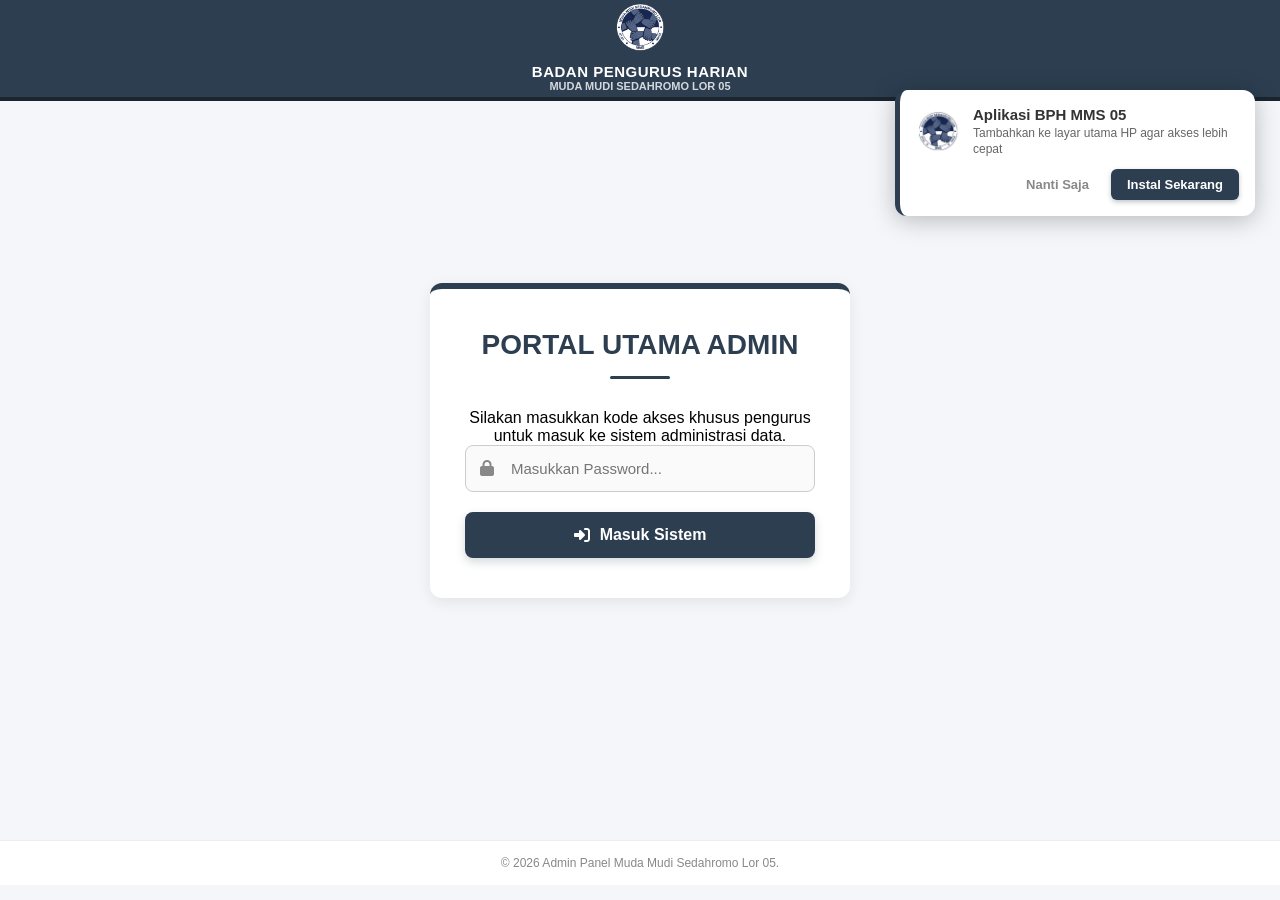
==== admin-lomba.html @ 6d81e098 "Update admin-lomba.html" ====
<!DOCTYPE html>
<html lang="id">
<head>
    <meta charset="UTF-8">
    <meta name="viewport" content="width=device-width, initial-scale=1.0">
    
    <script src="auth-guard.js"></script>
    
    <title>Input Kas Muda Mudi Sedahromo Lor 05</title>
    
    <link rel="icon" href="images/logo.png" type="image/png">
    <link rel="icon" type="image/png" sizes="192x192" href="images/mms.png">
    <link rel="apple-touch-icon" sizes="192x192" href="images/mms.png">
    <link rel="apple-touch-icon" sizes="512x512" href="images/mms.png">
    
    <link rel="stylesheet" href="style.css">
    <link rel="stylesheet" href="https://cdnjs.cloudflare.com/ajax/libs/font-awesome/6.4.2/css/all.min.css">
    <link rel="manifest" href="manifest.json">
</head>
<body> 
    
    <header class="site-header">
        <div class="top-header">
            <div class="header-logo-area">
                <a href="admin.html" class="logo-wrapper">
                    <img src="images/mms.png" alt="Logo MMS" class="mini-logo">
                    <div class="header-text">
                        <span class="brand-title">BPH MMS 05</span>
                        <span class="brand-subtitle">Sedahromo Lor 05</span>
                    </div>
                </a>
            </div>
            <div class="header-right-stuff">
                <div class="header-socials">
                    <a href="#" title="Instagram"><i class="fa-brands fa-instagram"></i></a>
                    <a href="#" title="YouTube"><i class="fa-brands fa-youtube"></i></a>
                    <a href="#" title="Facebook"><i class="fa-brands fa-facebook"></i></a>
                    <a href="https://www.tiktok.com/@mudamudisedahromolor05?is_from_webapp=1&sender_device=pc" title="TikTok"><i class="fa-brands fa-tiktok"></i></a>
                </div>
            </div>
            <button class="menu-toggle" id="mobile-menu-btn">
                <i class="fa-solid fa-bars"></i>
            </button>
        </div> 

        <nav class="main-navbar">
            <ul class="nav-list">
                <li class="nav-item"><a href="admin.html">BERANDA</a></li>
                <li class="nav-item">
                    <a href="#">BENDAHARA</a>
                    <ul class="submenu">
                        <li class="submenu-item"><a href="catat-cashflow.html">  - INPUT CASHFLOW</a></li>
                        <li class="submenu-item"><a href="input-kas.html">  - INPUT KAS BULANAN</a></li>
                    </ul>
                </li>
                <li class="nav-item">
                    <a href="#">SEKRETARIS</a>
                    <ul class="submenu">
                        <li class="submenu-item"><a href="form-hasilrapat">  - INPUT NOTULEN</a></li>
                        <li class="submenu-item"><a href="form-anggota.html">  - INPUT BIODATA</a></li>
                    </ul>
                </li>
                <li class="nav-item">
                    <a href="#">MEDIA & HUMAS</a>
                    <ul class="submenu">
                        <li class="submenu-item"><a href="upload-dokumentasi.html">  - INPUT DOKUMENTASI</a></li>
                        <li class="submenu-item"><a href="https://script.google.com/macros/library/d/1I6LEQGlm_weJMhjY4bj_5wdnMQQy_fYCsPOryUzADr4XWc8N5YxzVrtQ/2">  - INPUT UNDANGAN</a></li>
                    </ul>
                </li>
                
               <li class="nav-item">
                    <a href="#">TOOLS</a>
                    <ul class="submenu">
                        <li class="submenu-item"><a href="admin-lomba.html"> - Generator Bracket Lomba</a></li>
                         
                
            </ul>
        </nav>
    </header>


    
<main class="admin-page-wrapper" style="min-height: 100vh; background-color: #f4f7f6; box-sizing: border-box;">

  <div class="engine-container" style="padding-top: 0px; padding-bottom: 0px; padding-left: 20px; padding-right: 20px; max-width: 1400px; margin: 0 auto;">
        <h3 style="margin-top: -100; margin-bottom: -40px; color: #333; font-family: sans-serif;">
      🛠️ Panel Kendali Lomba (MMS 05)
    </h3>
  
    

      <div style="padding-top: 90px; padding-bottom: 0px; padding-left: 10px; padding-right: 10px; max-width: 1400px; margin: 0 auto;">
    <iframe 
      src="https://script.google.com/macros/s/AKfycbzYRCtXMeG-VatE6xwfWUCL_IjFFdDJdKx-7CdURxaq4pteUHtU4odC7Nfd1l_oipFF/exec" 
      style="width: 100%; height: calc(100vh - 120px); min-height: 650px; border: none; border-radius: 8px; box-shadow: 0 4px 20px rgba(0,0,0,0.08); background: white;"
    allow="clipboard-write"
    loading="lazy">
  </iframe>
</div>
  </div>    
</main>



    
    <footer class="site-footer">
        <div class="footer-container">
            <div class="footer-column info-col">
                <div class="footer-brand">
                    <img src="images/mms.png" alt="Logo MMS" class="footer-logo">
                    <h4>Muda Mudi Sedahromo Lor</h4>
                </div>
                <p class="footer-text">
                    <i class="fa-solid fa-location-dot"></i> Jl. Sedahromo Lor, RT.05 / RW.06, Kel. Kartasura, Kec. Kartasura, Sukoharjo, Jawa Tengah 57167
                </p>
                <p class="footer-text">
                    <i class="fa-solid fa-envelope"></i> <a href="mailto:mudamudisedahromolor@gmail.com">mudamudisedahromolor05@gmail.com</a>
                </p>
            </div>

            <div class="footer-column links-col">
                <h5>Sitemap</h5>
                <ul class="footer-links">
                    <li><a href="index.html"><i class="fa-solid fa-chevron-right"></i> Beranda</a></li>
                    <li><a href="struktur.html"><i class="fa-solid fa-chevron-right"></i> Struktur Organisasi</a></li>
                    <li><a href="daftar-anggota.html"><i class="fa-solid fa-chevron-right"></i> Daftar Anggota</a></li>
                    <li><a href="laporan-keuangan.html"><i class="fa-solid fa-chevron-right"></i> Transparansi Kas</a></li>
                    <li><a href="dokumentasi-kegiatan.html"><i class="fa-solid fa-chevron-right"></i> Dokumentasi</a></li>
                </ul>
            </div>

            <div class="footer-column social-col">
                <h5>Media Sosial</h5>
                <p class="footer-text">Ikuti linimasa kegiatan dan perkembangan pemuda kami melalui kanal resmi berikut:</p>
                <div class="footer-social-icons">
                    <a href="#" title="Instagram" target="_blank"><i class="fa-brands fa-instagram"></i></a>
                    <a href="#" title="YouTube" target="_blank"><i class="fa-brands fa-youtube"></i></a>
                    <a href="#" title="Facebook" target="_blank"><i class="fa-brands fa-facebook"></i></a>
                    <a href="https://www.tiktok.com/@mudamudisedahromolor05" title="TikTok" target="_blank"><i class="fa-brands fa-tiktok"></i></a>
                </div>
            </div>
        </div>

        <div class="footer-bottom">
            <p>Copyright &copy; 2026 Organisasi Muda Mudi Sedahromo Lor 05. All Rights Reserved.</p>
        </div>
    </footer>


    <script src="script.js?v=2"></script>
 
</body>
</html>
---- style.css ----
/* ==========================================================================
   0. RESET DASAR & TYPOGRAPHY
   ========================================================================== */
* { 
    margin: 0; 
    padding: 0; 
    box-sizing: border-box; 
}

body { 
    font-family: 'Poppins', sans-serif; 
    background-color: #f4f6f9; /* Dipertahankan: Abu-abu bawaan konten admin */
    overflow-x: hidden; 
    width: 100%;
}

/* ==========================================================================
   1. GLOBAL HEADER & NAVBAR (DESKTOP DEFAULT)
   ========================================================================== */
.site-header { 
    position: fixed; 
    top: 0; 
    left: 0; 
    width: 100%; 
    z-index: 1000; 
    box-shadow: 0 2px 5px rgba(0,0,0,0.15); 
}

.top-header { 
    background-color: #fff; /* Dipertahankan: Putih */
    display: flex; 
    justify-content: space-between; 
    align-items: center; 
    padding: 10px 40px; 
}

.header-logo-area { 
    display: flex; 
    align-items: center; 
    gap: 12px; 
}

.logo-wrapper {
    text-decoration: none; 
    color: inherit; 
    display: flex; 
    align-items: center; 
    gap: 12px; 
}

.mini-logo { 
    width: 45px; 
    height: auto; 
}

.header-text { 
    display: flex; 
    flex-direction: column; 
}

.brand-title { 
    color: #2c3e50; /* DIUBAH: Biru Tua */
    font-weight: bold; 
    font-size: 18px; 
    letter-spacing: 0.5px; 
}

.brand-subtitle { 
    color: #1a252f; /* DIUBAH: Hitam Charcoal */
    font-size: 13px; 
    font-weight: bold;
}

.header-right-stuff { 
    display: flex; 
    align-items: center; 
    gap: 25px; 
}

.header-socials { 
    display: flex; 
    gap: 15px; 
}

.header-socials a { 
    color: #555; 
    font-size: 18px; 
    text-decoration: none; 
    transition: 0.2s; 
}

.header-socials a:hover { 
    transform: scale(1.15); 
    color: #2c3e50; /* DIUBAH: Hover medsos jadi Biru Tua */
}

.menu-toggle { 
    display: none; 
    background: none; 
    border: none; 
    font-size: 26px; 
    cursor: pointer;
    color: #333;
}

/* Baris Navbar Layer 1 */
.main-navbar { 
    background-color: #2c3e50; /* DIUBAH: Biru Tua */
    padding: 0 40px; 
}

.nav-list { 
    display: flex; 
    list-style: none; 
}

.nav-item { 
    position: relative; 
}

.nav-item a { 
    display: block; 
    padding: 14px 20px; 
    color: #fff; 
    text-decoration: none; 
    font-weight: bold; 
    font-size: 14px; 
}

.nav-item a:hover { 
    background-color: #1a252f; /* DIUBAH: Hover menu jadi Hitam Charcoal */
}

.navbar-mobile-only {
    display: none;
}

/* Layer 2: Dropdown Menu */
.submenu { 
    display: none; 
    position: absolute; 
    top: 100%; 
    left: 0; 
    background-color: #1a252f; /* DIUBAH: Hitam Charcoal */
    list-style: none; 
    padding: 0;
    margin: 0;
    min-width: 200px; 
    box-shadow: 0 4px 6px rgba(0,0,0,0.15); 
}

.submenu-item {
    position: relative;
}

.submenu-item a { 
    font-size: 13px; 
    font-weight: normal; 
}

.submenu-item > a:hover { 
    color: #00ffff !important; /* Cyan kontras tinggi di latar gelap */
    background-color: #2c3e50; /* DIUBAH: Hover dropdown jadi Biru Tua */
}

.nav-item:hover > .submenu { 
    display: block; 
}

.sub-submenu-dalam {
    display: none; 
    list-style: none; 
    padding: 0;
    margin: 0;
    background-color: #11181f; /* DIUBAH: Hitam Pekat */
}

/* ==========================================================================
   2. HERO SECTION & CONTENT MAIN DESIGN
   ========================================================================== */
.hero-container {
    position: relative; 
    width: 100%; 
    min-height: 100vh;
    background-image: url('images/mms-foto-bersama2025.jpg'); 
    background-size: cover; 
    background-position: center; 
    display: flex; 
    align-items: center; 
    justify-content: center; 
    padding-top: 170px;
}

.hero-overlay { 
    position: absolute; 
    top: 0; 
    left: 0; 
    width: 100%; 
    height: 100%; 
    background-color: rgba(26, 37, 47, 0.75); /* DIUBAH: Overlay ke Hitam Charcoal Tint */
    z-index: 1; 
}

.hero-content { 
    position: relative; 
    z-index: 2; 
    text-align: center; 
    color: #fff; 
    padding: 20px; 
    max-width: 800px; 
}

.hero-title-box { 
    display: flex; 
    align-items: center; 
    justify-content: center; 
    gap: 15px; 
    margin-bottom: 5px; 
}

.hero-title-box h1 { 
    font-size: 38px; 
    font-weight: 800; 
    text-shadow: 2px 2px 5px rgba(0,0,0,0.7); 
}

.hero-content h2 { 
    font-size: 26px; 
    font-weight: 600; 
    color: #FFD700; 
    margin-bottom: 20px; 
    text-shadow: 2px 2px 5px rgba(0,0,0,0.7); 
}

.hero-description { 
    font-size: 16px; 
    line-height: 1.8; 
    text-shadow: 1px 1px 3px rgba(0,0,0,0.8); 
}

.content-box {
    position: relative; 
    z-index: 2; 
    background-color: #ffffff; /* Dipertahankan: Putih */
    width: 90%; 
    max-width: 800px; 
    padding: 40px 50px; 
    border-radius: 12px;
    box-shadow: 0 10px 30px rgba(0,0,0,0.2); 
    text-align: left;
    color: #333333; 
    margin: 0 auto;
    border-top: 4px solid #2c3e50; /* DIUBAH: Garis pembatas atas jadi Biru Tua */
}

.box-title {
    color: #2c3e50 !important; /* DIUBAH: Judul box teks jadi Biru Tua */
    font-size: 28px !important; 
    margin-bottom: 15px !important;
    text-align: center; 
    text-shadow: none !important;
}

.box-divider {
    border: 0; 
    height: 3px; 
    background-color: #2c3e50; /* DIUBAH: Garis dekorasi kecil jadi Biru Tua */
    width: 60px;
    margin: 0 auto 30px auto; 
    border-radius: 2px;
}

.content-box h3 { color: #333; font-size: 20px; margin-top: 25px; margin-bottom: 10px; font-weight: 700; }
.content-box p, .content-box ul { font-size: 15px; line-height: 1.8; color: #555; margin-bottom: 15px; }
.content-box ul { padding-left: 20px; }
.content-box li { margin-bottom: 8px; }

/* ==========================================================================
   3. INDEX AUTOMATIC CAROUSEL SLIDER
   ========================================================================== */
.slider-wrapper {
    position: relative; 
    max-width: 900px; 
    margin: -80px auto 50px; 
    background-color: #fff; /* Dipertahankan */
    border-radius: 12px; 
    box-shadow: 0 10px 30px rgba(0,0,0,0.15); 
    z-index: 10; 
    overflow: hidden;
}

.slide { 
    display: none; 
    animation: fadeEffect 1s; 
}

.slide.aktif { 
    display: flex; 
}

@keyframes fadeEffect { 
    from { opacity: 0.4; } 
    to { opacity: 1; } 
}

.slide-img { 
    width: 50%; 
    min-height: 300px; 
    object-fit: cover; 
}

.slide-content { 
    width: 50%; 
    padding: 40px; 
    display: flex; 
    flex-direction: column; 
    justify-content: center; 
}

.slide-content h3 { font-size: 24px; color: #333; margin-bottom: 15px; }
.slide-content p { font-size: 15px; color: #666; line-height: 1.6; }
.slider-dots { text-align: center; padding: 20px 0; background-color: #fff; }

.dot { 
    cursor: pointer; 
    height: 12px; 
    width: 12px; 
    margin: 0 5px; 
    background-color: #ccc; 
    border-radius: 50%; 
    display: inline-block; 
    transition: 0.3s; 
}
.dot.aktif, .dot:hover { background-color: #2c3e50; } /* DIUBAH: Indikator slider aktif jadi Biru Tua */

/* ==========================================================================
   4. HALAMAN TRANSPARANSI KAS KEUANGAN & TRANSAKSI
   ========================================================================== */
.finance-page-wrapper { padding-top: 170px; padding-bottom: 60px; display: flex; justify-content: center; }
.summary-cards { display: flex; justify-content: space-between; gap: 20px; margin-bottom: 30px; flex-wrap: wrap; }
.card-box { flex: 1; min-width: 200px; background: #fff; padding: 20px; border-radius: 8px; border: 1px solid #eee; text-align: center; box-shadow: 0 4px 10px rgba(0,0,0,0.05); }
.card-box h4 { font-size: 14px; color: #666; margin-bottom: 10px; font-weight: normal; }
.card-box .amount { font-size: 22px; font-weight: 800; }
.card-box.masuk .amount { color: #2e7d32; }
.card-box.keluar .amount { color: #1a252f; } /* DIUBAH: Angka pengeluaran kas keuangan jadi Hitam Charcoal */
.card-box.saldo .amount { color: #1565c0; }

.filter-container { display: flex; gap: 15px; justify-content: flex-end; flex-wrap: wrap; margin-bottom: 20px; align-items: center; }
.filter-box { padding: 10px 15px; border: 1px solid #ccc; border-radius: 8px; font-family: 'Poppins', sans-serif; font-size: 13px; outline: none; height: 40px; }
.filter-box:focus { border-color: #2c3e50; } /* DIUBAH: Garis luar input saat diklik */

.btn-cetak-mutasi {
    display: inline-flex;
    align-items: center;
    justify-content: center;
    background-color: #2c3e50; /* Dipertahankan: Biru Tua */
    color: #ffffff !important;
    padding: 0 16px;
    font-size: 13px;
    font-weight: bold;
    text-decoration: none !important;
    border-radius: 8px;
    border: none;
    cursor: pointer;
    box-shadow: 0 2px 4px rgba(0,0,0,0.1);
    transition: all 0.2s ease-in-out;
    height: 40px;
    box-sizing: border-box;
}

.btn-cetak-mutasi:hover {
    background-color: #1a252f; /* Dipertahankan: Hitam Charcoal */
    box-shadow: 0 4px 8px rgba(0,0,0,0.2);
    transform: translateY(-1px);
}

.btn-cetak-mutasi i {
    margin-right: 8px;
    font-size: 14px;
}

.table-responsive { width: 100%; overflow-x: auto; }
.finance-table { width: 100%; border-collapse: collapse; text-align: left; font-size: 14px; }
.finance-table th { background-color: #2c3e50; color: white; padding: 12px 15px; white-space: nowrap; } /* Dipertahankan: Biru Tua */
.finance-table td { padding: 12px 15px; border-bottom: 1px solid #eee; }
.finance-table tr:nth-child(even) { background-color: #fafafa; }
.finance-table tr:hover { background-color: #f1f1f1; }

/* ==========================================================================
   5. HALAMAN STRUKTUR PENGURUS INTI & SWIPER CAROUSEL
   ========================================================================== */
.structure-page-wrapper { padding-top: 170px; padding-bottom: 60px; display: flex; justify-content: center; }
.content-box-structure { position: relative; z-index: 2; background-color: #ffffff; width: 95%; max-width: 1000px; padding: 40px; border-radius: 12px; box-shadow: 0 10px 30px rgba(0,0,0,0.05); margin: 0 auto; }
.swipe-instruction { text-align: center; color: #666; margin-bottom: 20px; font-size: 14px; }
.swiper { width: 100%; padding: 20px 0 50px 0; }
.swiper-slide { transition: transform 0.3s ease, opacity 0.3s ease; opacity: 0.5; transform: scale(0.85); }
.swiper-slide-active { opacity: 1; transform: scale(1.05); z-index: 10; }
.team-card { background: #fff; padding: 30px 20px; border-radius: 15px; box-shadow: 0 4px 15px rgba(0,0,0,0.1); text-align: center; display: flex; flex-direction: column; align-items: center; border: 1px solid #eee; min-height: 280px; }
.team-card img { width: 110px; height: 110px; border-radius: 50%; object-fit: cover; margin-bottom: 15px; border: 3px solid #ddd; }
.team-card.ketua-card img { border-color: #2c3e50; width: 130px; height: 130px; } /* DIUBAH: Border foto ketua jadi Biru Tua */
.team-card h4 { color: #333; font-size: 16px; margin-bottom: 5px; font-weight: bold; }
.team-card p { color: #2c3e50; font-weight: 600; font-size: 13px; text-transform: uppercase; margin-bottom: 5px; } /* DIUBAH: Nama jabatan */
.nim-text { font-size: 11px !important; color: #888 !important; text-transform: none !important; font-weight: normal !important; margin-bottom: 15px !important; }
.team-socials { display: flex; justify-content: center; gap: 15px; margin-top: auto; }
.team-socials a { color: #555; font-size: 18px; transition: 0.3s; }
.team-socials a:hover { color: #2c3e50; transform: scale(1.2); } /* DIUBAH: Hover icon tim medsos */

/* ==========================================================================
   6. HALAMAN DOKUMENTASI (GOOGLE DRIVE EMBED & AUTOMATED TABLE)
   ========================================================================== */
.gallery-page-wrapper { padding-top: 170px; padding-bottom: 60px; display: flex; justify-content: center; }
.content-box-gallery { position: relative; z-index: 2; background-color: #ffffff; width: 95%; max-width: 1100px; padding: 40px; border-radius: 12px; box-shadow: 0 10px 30px rgba(0,0,0,0.05); margin: 0 auto; }
.gallery-desc { text-align: center; color: #666; margin-bottom: 30px; font-size: 14px; }
.drive-embed-container { position: relative; width: 100%; height: 600px; border: 1px solid #e0e0e0; border-radius: 8px; overflow: hidden; background: #fafafa; }
.drive-iframe { width: 100%; height: 100%; border: none; }
#data-tabel-dokumentasi img { max-width: 180px; max-height: 120px; border-radius: 6px; box-shadow: 0 2px 6px rgba(0,0,0,0.12); border: 1px solid #ddd; transition: transform 0.2s ease-in-out; }
#data-tabel-dokumentasi img:hover { transform: scale(1.04); }

/* ==========================================================================
   7. MEDIA QUERIES KHUSUS DESKTOP / LAPTOP (PC)
   ========================================================================= */
@media screen and (min-width: 769px) {
    .submenu-item:hover > .sub-submenu-dalam { display: block; }
    .sub-submenu-dalam { position: absolute; top: 0; left: 100%; min-width: 200px; box-shadow: 2px 4px 6px rgba(0,0,0,0.15); }
    .sub-submenu-dalam li a { padding-left: 20px !important; }
}

/* ==========================================================================
   8. MEDIA QUERIES SATU PINTU KHUSUS MOBILE (HP)
   ========================================================================== */
@media screen and (max-width: 768px) {
    .top-header { 
        background-color: #2c3e50 !important; /* Dipertahankan: Biru Tua */
        flex-direction: row !important; 
        padding: 12px 20px !important; 
        position: relative !important; 
    }
    
    .header-logo-area { margin-bottom: 0 !important; }
    .mini-logo { width: 34px !important; }
    
    .logo-wrapper { color: #ffffff !important; }
    .brand-title { font-size: 14px !important; color: #fff !important; } 
    .brand-subtitle { font-size: 10px !important; color: rgba(255, 255, 255, 0.8) !important; }
    
    .top-header .header-right-stuff { 
        display: none !important; 
    }
    
    .menu-toggle { 
        display: block !important; 
        position: static !important; 
        color: #ffffff !important;
    }
  
    .main-navbar { display: none; padding: 5px 0; width: 100%; flex-direction: column; align-items: stretch; background-color: #1a252f; } /* Dipertahankan: Hitam Charcoal */
    .main-navbar.aktif { display: flex; }
    .nav-list { flex-direction: column; }
    .nav-item a { border-bottom: 1px solid rgba(255,255,255,0.06); padding: 12px 20px; font-size: 13px; }
    
    .submenu { position: static; box-shadow: none; padding-left: 15px; background-color: #2c3e50; } /* DIUBAH: Submenu seluler ke Biru Tua */

    .finance-page-wrapper, .structure-page-wrapper, .gallery-page-wrapper, .hero-container, .login-page-wrapper { 
        padding-top: 140px !important; 
    }

    .content-box, .content-box-structure, .content-box-gallery { padding: 20px; width: 95%; }
    .box-title { font-size: 22px !important; }
    .summary-cards { gap: 10px; }
    .card-box { padding: 15px; }
    .card-box .amount { font-size: 18px; }

    .slider-wrapper { margin: -20px 10px 30px; }
    .slide.aktif { flex-direction: column; } 
    .slide-img { width: 100%; height: 185px; }
    .slide-content { width: 100%; padding: 20px; }

    .btn-cetak-mutasi { display: flex; width: 100%; margin-top: 5px; height: 40px; }
}

/* ==========================================================================
   9. INDEPENDENT SITE FOOTER DESIGN - VERSI ADMIN
   ========================================================================== */
.site-footer {
    background-color: #1a252f; /* Dipertahankan: Hitam Charcoal */
    color: #ffffff;
    padding: 50px 0 0 0;
    font-family: 'Poppins', sans-serif;
    margin-top: 60px; 
}

.footer-container {
    max-width: 1100px;
    width: 90%;
    margin: 0 auto;
    display: grid;
    grid-template-columns: 2fr 1fr 1fr; 
    gap: 40px;
    padding-bottom: 40px;
}

.footer-column h5 {
    font-size: 16px;
    font-weight: 700;
    margin-bottom: 20px;
    position: relative;
    text-transform: uppercase;
    letter-spacing: 0.5px;
    color: #fff; /* DIUBAH: Dipaksa ke putih agar tidak ada unsur frekuensi merah/kuning lama */
}

.footer-column h5::after {
    content: '';
    display: block;
    width: 35px;
    height: 2px;
    background-color: #ffffff;
    margin-top: 8px;
}

.footer-brand {
    display: flex;
    align-items: center;
    gap: 12px;
    margin-bottom: 18px;
}

.footer-logo {
    width: 40px;
    height: auto;
}

.footer-brand h4 {
    font-size: 17px;
    font-weight: bold;
    color: #ffffff;
}

.footer-text {
    font-size: 13px;
    line-height: 1.7;
    color: rgba(255, 255, 255, 0.85);
    margin-bottom: 12px;
}

.footer-text i {
    margin-right: 8px;
    color: #2c3e50; /* DIUBAH: Ikon info footer jadi Biru Tua */
}

.footer-text a {
    color: rgba(255, 255, 255, 0.85);
    text-decoration: none;
    transition: color 0.2s;
}

.footer-text a:hover {
    color: #2c3e50;
}

.footer-links {
    list-style: none;
    padding: 0;
    margin: 0;
}

.footer-links li {
    margin-bottom: 10px;
}

.footer-links a {
    font-size: 13px;
    color: rgba(255, 255, 255, 0.85);
    text-decoration: none;
    transition: all 0.2s ease;
    display: inline-flex;
    align-items: center;
}

.footer-links a i {
    font-size: 10px;
    margin-right: 8px;
    transition: transform 0.2s;
}

.footer-links a:hover {
    color: #2c3e50; /* DIUBAH: Hover link footer */
    padding-left: 5px; 
}

.footer-social-icons {
    display: flex;
    gap: 12px;
    margin-top: 15px;
}

.footer-social-icons a {
    display: inline-flex;
    align-items: center;
    justify-content: center;
    width: 36px;
    height: 36px;
    background-color: rgba(255, 255, 255, 0.1);
    color: #ffffff;
    border-radius: 50%;
    text-decoration: none;
    font-size: 16px;
    transition: all 0.3s ease;
}

.footer-social-icons a:hover {
    background-color: #ffffff;
    color: #1a252f; 
    transform: translateY(-3px);
}

.footer-bottom {
    background-color: rgba(0, 0, 0, 0.2); 
    padding: 15px 0;
    text-align: center;
}

.footer-bottom p {
    font-size: 12px;
    color: rgba(255, 255, 255, 0.6);
    margin: 0;
}

@media screen and (max-width: 768px) {
    .footer-container {
        grid-template-columns: 1fr; 
        gap: 30px;
        padding-bottom: 30px;
    }
    
    .footer-column {
        text-align: center;
    }
    
    .footer-brand {
        justify-content: center;
    }
    
    .footer-column h5::after {
        margin: 8px auto 0 auto; 
    }
    
    .footer-social-icons {
        justify-content: center;
    }
    
    .footer-links a:hover {
        padding-left: 0; 
    }
}

/* ==========================================================================
   10. MODAL POPUP FOTO PROFILE / DOKUMENTASI OVERLAY
   ========================================================================== */
.modal-foto-mms {
    display: none; 
    position: fixed; 
    z-index: 9999; 
    left: 0; 
    top: 0; 
    width: 100%; 
    height: 100%; 
    background-color: rgba(0,0,0,0.85); 
    backdrop-filter: blur(5px); 
    justify-content: center;
    align-items: center;
    flex-direction: column;
}

.modal-foto-mms img {
    max-width: 90%;
    max-height: 80%;
    border-radius: 12px;
    box-shadow: 0 10px 30px rgba(0,0,0,0.5);
    animation: zoomInModal 0.3s ease;
}

@keyframes zoomInModal {
    from { transform: scale(0.8); opacity: 0; }
    to { transform: scale(1); opacity: 1; }
}

.close-modal-mms {
    position: absolute;
    top: 20px;
    right: 30px;
    color: #fff;
    font-size: 40px;
    font-weight: bold;
    cursor: pointer;
    transition: 0.2s;
}

.close-modal-mms:hover { 
    color: #2c3e50; /* DIUBAH: Tombol close modal hover jadi Biru Tua */
}

/* ==========================================================================
   11. TAMBAHAN UNTUK TOMBOL GOOGLE FORM | INPUT CASH FLOW |
   ========================================================================== */
.google-form-btn-container {
    display: flex;
    justify-content: center;
    align-items: center;
    padding: 40px 20px;
    margin-top: 10px;
}

.btn-google-form {
    display: inline-flex;
    align-items: center;
    gap: 12px;
    padding: 15px 32px;
    background-color: #2c3e50; /* DIUBAH: Tombol eksternal diubah ke warna pondasi Biru Tua */
    color: white;
    text-decoration: none;
    font-family: sans-serif;
    font-size: 16px;
    font-weight: bold;
    border-radius: 8px;
    box-shadow: 0 4px 10px rgba(44, 62, 80, 0.3);
    transition: all 0.3s ease;
}

.btn-google-form:hover {
    background-color: #1a252f; /* DIUBAH: Hover tombol form jadi Hitam Charcoal */
    box-shadow: 0 6px 15px rgba(26, 37, 47, 0.4);
    transform: translateY(-2px);
    color: white; 
}

.btn-google-form:active {
    transform: translateY(0);
}

/* ==========================================================================
   12. PORTAL LOGIN GATEWAY ADMIN KUSTOM & FIX LAYOUT HEADER
   ========================================================================== */
.login-page-wrapper {
    flex: 1;
    display: flex;
    justify-content: center;
    align-items: center;
    padding: 20px;
    min-height: calc(100vh - 140px);
}

.login-content-box {
    background: #ffffff;
    width: 100%;
    max-width: 420px !important;  
    padding: 40px 35px !important; 
    border-radius: 12px;
    box-shadow: 0 4px 15px rgba(0,0,0,0.08);
    text-align: center;
    border-top: 6px solid #2c3e50 !important; /* DIUBAH: Garis pembatas atas box login jadi Biru Tua */
    margin: auto;
}

.input-wrapper {
    position: relative;
    margin-bottom: 20px;
}

.input-wrapper i {
    position: absolute;
    left: 15px;
    top: 50%;
    transform: translateY(-50%);
    color: #888;
    font-size: 16px;
}

.login-input {
    width: 100%;
    padding: 14px 14px 14px 45px;
    border: 1px solid #ccc;
    border-radius: 8px;
    font-size: 15px;
    outline: none;
    transition: all 0.3s ease;
    background-color: #fafafa;
}

.login-input:focus {
    border-color: #2c3e50; /* DIUBAH: Fokus garis input login */
    background-color: #fff;
    box-shadow: 0 0 0 3px rgba(44, 62, 80, 0.1);
}

.btn-login {
    width: 100%;
    padding: 14px;
    background-color: #2c3e50; /* Dipertahankan: Biru Tua */
    color: white;
    border: none;
    border-radius: 8px;
    font-size: 16px;
    font-weight: bold;
    cursor: pointer;
    display: inline-flex;
    align-items: center;
    justify-content: center;
    gap: 10px;
    box-shadow: 0 4px 10px rgba(44, 62, 80, 0.2);
    transition: all 0.3s ease;
}

.btn-login:hover {
    background-color: #1a252f; /* Dipertahankan: Hitam Charcoal */
    box-shadow: 0 6px 15px rgba(26, 37, 47, 0.3);
    transform: translateY(-1px);
}

.btn-login:active {
    transform: translateY(0);
}

.portal-footer {
    text-align: center;
    padding: 15px;
    font-size: 12px;
    color: #888;
    border-top: 1px solid #eee;
    background-color: #ffffff;
    width: 100%;
}

/* ❌ ATURAN KHUSUS GATEWAY LOGIN (DIISOLASI DENGAN EXPLICIT BODY CLASS) */
body.login-page-body .main-navbar,
body.login-page-body .header-right-stuff,
body.login-page-body .header-secure-badge {
    display: none !important;
}

body.login-page-body .site-header {
    position: fixed !important;  
    top: 0 !important;
    left: 0 !important;
    width: 100% !important;
    height: auto !important;
    min-height: unset !important;
    background-color: #2c3e50 !important; 
    border-bottom: 4px solid #1a252f !important; 
    z-index: 1000 !important;
    box-shadow: none !important;
}

body.login-page-body .top-header {
    background-color: #2c3e50 !important; 
    justify-content: center !important; 
    align-items: center !important; /* MEMASTIKAN LOGO & TEKS TETAP DI TENGAH */
    padding: 20px 20px !important;  /* MEMPERBESAR kembali tinggi ukuran header */
    box-shadow: none !important; 
    width: 100% !important;
    display: flex !important;
}

body.login-page-body .header-logo-area {
    display: flex !important;      /* Mengaktifkan flexbox bawaan awal */
    justify-content: center !important;
    align-items: center !important;
    width: 100%;
}

body.login-page-body .logo-wrapper {
    flex-direction: column !important; 
    text-align: center !important;
    gap: 8px !important;
    display: flex !important;     /* Memastikan flexbox logo menyala normal */
}

body.login-page-body .mini-logo {
    width: 55px !important; 
    height: auto !important;
    margin-top: 0px !important;    
    margin-bottom: 0px !important;
}

/* MENYESUAIKAN WARNA TEKS DENGAN BACKGROUND BARU */
body.login-page-body .logo-wrapper .brand-title {
    font-size: 15px !important; 
    color: #ffffff !important; 
}

body.login-page-body .brand-subtitle {
    display: block !important;
    visibility: visible !important;
    opacity: 1 !important;
    color: rgba(255, 255, 255, 0.8) !important; 
    font-size: 11px !important;
    margin-bottom: 5px !important; 
}

/* JARAK CONTAINER LOGIN DI HP */
body.login-page-body .login-page-wrapper {
    padding-top: 60px !important; /* Mengatur jarak turunnya kotak "Portal Utama Admin" dari header atas */
    min-height: calc(100vh - 60px) !important;
    display: flex;
    align-items: center;
    justify-content: center;
}



/* DESIGN TEKS ERROR SALAH PASSWORD */
.error-text {
    display: none; 
    color: #ffffff; /* DIUBAH: teks putih di dalam bubble hitam */
    background-color: #1a252f; /* DIUBAH: Bubble notifikasi error diubah menjadi Hitam Charcoal */
    font-size: 13px;
    font-weight: 600;
    padding: 10px;
    border-radius: 6px;
    margin-top: -10px; 
    margin-bottom: 20px; 
    text-align: center;
    border: 1px solid #2c3e50; /* DIUBAH: Border bubble error jadi Biru Tua */
    animation: shakeEffect 0.3s ease-in-out; 
}

@keyframes shakeEffect {
    0%, 100% { transform: translateX(0); }
    25% { transform: translateX(-5px); }
    75% { transform: translateX(5px); }
}

/* ==========================================================================
   13. BANNER PWA ASLI MMS - VERSI RESPONSIF HP & LAPTOP (ANTI-TUMPUK)
   ========================================================================== */
#pwa-install-popup {
    display: none; 
    position: fixed; 
    font-family: sans-serif; 
    background-color: #ffffff; /* Dipertahankan: Putih */
    box-shadow: 0 4px 24px rgba(0,0,0,0.25); 
    border-radius: 12px; 
    padding: 16px; 
    z-index: 999999 !important; 
    border-left: 5px solid #2c3e50; /* DIUBAH: Aksen garis samping bubble chat/popup PWA menjadi Biru Tua */
    box-sizing: border-box;
    transition: all 0.3s ease-in-out;
}

/* FIX FIXED POSITION HP */
@media (max-width: 767px) {
    #pwa-install-popup {
        position: fixed !important;
        bottom: 20px !important;
        top: auto !important;
        left: 50% !important; 
        transform: translateX(-50%) !important; 
        width: 92% !important; 
        max-width: 400px !important; 
    }
}

/* SETTINGAN UNTUK LAPTOP / DESKTOP */
@media (min-width: 768px) {
    #pwa-install-popup {
        top: 90px !important; 
        bottom: auto !important;
        right: 25px !important; 
        left: auto !important; 
        transform: none !important; 
        width: 360px !important; 
    }
}

.pwa-mms-container {
    display: flex; 
    align-items: center; 
    gap: 12px; 
    margin-bottom: 12px;
}

.pwa-mms-logo {
    width: 45px; 
    height: 45px; 
    border-radius: 8px;
    object-fit: cover;
    flex-shrink: 0;
}

.pwa-mms-text-block {
    display: flex;
    flex-direction: column;
}

.pwa-mms-title {
    margin: 0 !important; 
    color: #333 !important; 
    font-size: 15px !important;
    font-weight: bold;
    line-height: 1.2;
}

.pwa-mms-subtitle {
    margin: 2px 0 0 0 !important; 
    color: #666 !important; 
    font-size: 12px !important;
    line-height: 1.3;
}

.pwa-mms-buttons {
    display: flex; 
    justify-content: flex-end; 
    gap: 10px;
}

.pwa-mms-btn-later {
    background: none !important; 
    border: none !important; 
    color: #888 !important; 
    font-weight: bold !important; 
    cursor: pointer; 
    padding: 8px 12px; 
    font-size: 13px;
    outline: none;
}

.pwa-mms-btn-install {
    background-color: #2c3e50 !important; /* DIUBAH: Tombol aksi install di bubble chat PWA menjadi Biru Tua */
    border: none !important; 
    color: white !important; 
    font-weight: bold !important; 
    padding: 8px 16px; 
    border-radius: 6px; 
    cursor: pointer; 
    font-size: 13px; 
    box-shadow: 0 2px 5px rgba(44, 62, 80, 0.3);
    transition: background-color 0.2s;
}

.pwa-mms-btn-install:hover {
    background-color: #1a252f !important; /* DIUBAH: Hover tombol aksi PWA menjadi Hitam Charcoal */
}

/* ==========================================================================
   TAMBAHAN: LAYOUT TOMBOL UPLOAD 2X2 (RESPONSIF)
   ========================================================================== */
.upload-container {
    display: flex;
    flex-direction: column;
    gap: 15px;
    max-width: 600px;
    margin: 30px auto;
    padding: 0 20px;
}

.upload-row {
    display: flex;
    justify-content: center;
    gap: 15px;
}

/* Menggunakan class .btn-cetak-mutasi agar ukuran/warna SAMA PERSIS dengan tombol sistem Anda */
.upload-btn {
    flex: 1;
    display: inline-flex;
    align-items: center;
    justify-content: center;
    background-color: #2c3e50;
    color: #ffffff !important;
    padding: 15px 20px;
    font-size: 14px;
    font-weight: bold;
    border-radius: 8px;
    border: none;
    cursor: pointer;
    box-shadow: 0 2px 4px rgba(0,0,0,0.1);
    transition: all 0.2s ease-in-out;
    text-decoration: none !important;
}

.upload-btn:hover {
    background-color: #1a252f;
    box-shadow: 0 4px 8px rgba(0,0,0,0.2);
    transform: translateY(-1px);
}

.upload-btn i {
    margin-right: 10px;
    font-size: 16px;
}

/* Responsif HP: tombol jadi menumpuk ke bawah */
@media screen and (max-width: 600px) {
    .upload-row {
        flex-direction: column;
    }
}



/* Pastikan CSS ini ada di paling bawah style.css */
.upload-container {
    display: flex;
    flex-direction: column;
    gap: 15px;
    max-width: 600px;
    margin: 30px auto;
    padding: 0 20px;
}

.upload-row {
    display: flex;
    justify-content: center;
    gap: 15px;
}

.upload-btn {
    flex: 1;
    display: inline-flex;
    align-items: center;
    justify-content: center;
    background-color: #2c3e50 !important; /* Warna Biru Tua khas MMS */
    color: #ffffff !important;
    padding: 15px 20px;
    font-size: 14px;
    font-weight: bold;
    border-radius: 8px !important;
    border: none !important;
    cursor: pointer;
    box-shadow: 0 4px 10px rgba(44, 62, 80, 0.3) !important;
    transition: all 0.3s ease !important;
    text-decoration: none !important;
}

.upload-btn:hover {
    background-color: #1a252f !important;
    transform: translateY(-2px);
    box-shadow: 0 6px 15px rgba(26, 37, 47, 0.4) !important;
}

.upload-btn i {
    margin-right: 10px;
}

/* Responsif untuk HP */
@media screen and (max-width: 600px) {
    .upload-row {
        flex-direction: column;
    }
}
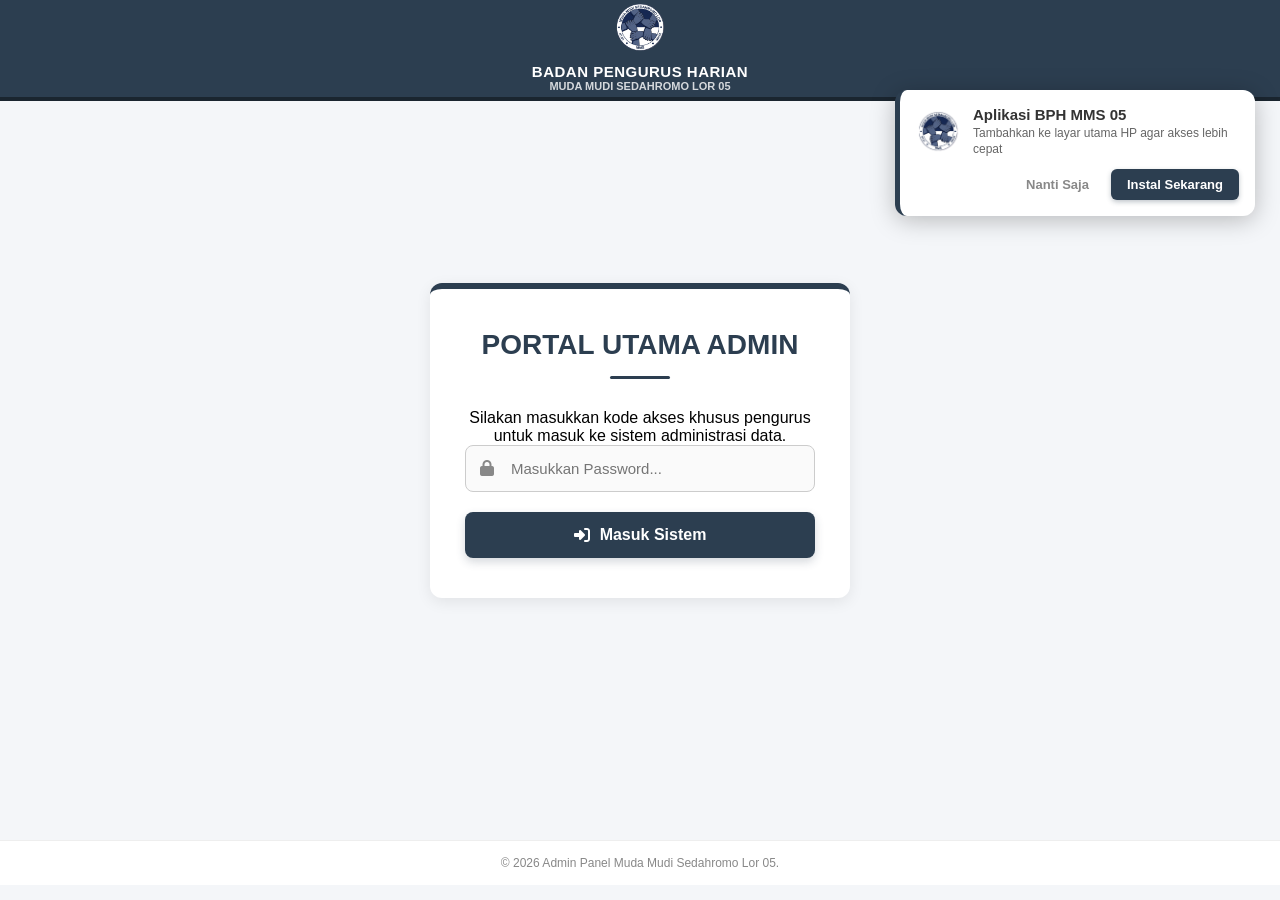
==== commit 5c99081d: "Update admin-lomba.html" ====
--- a/admin-lomba.html
+++ b/admin-lomba.html
@@ -43,9 +43,13 @@
             </button>
         </div> 
 
-        <nav class="main-navbar">
+
+        
+    <nav class="main-navbar">
+        
             <ul class="nav-list">
                 <li class="nav-item"><a href="admin.html">BERANDA</a></li>
+                
                 <li class="nav-item">
                     <a href="#">BENDAHARA</a>
                     <ul class="submenu">
@@ -53,6 +57,7 @@
                         <li class="submenu-item"><a href="input-kas.html">  - INPUT KAS BULANAN</a></li>
                     </ul>
                 </li>
+                
                 <li class="nav-item">
                     <a href="#">SEKRETARIS</a>
                     <ul class="submenu">
@@ -60,6 +65,7 @@
                         <li class="submenu-item"><a href="form-anggota.html">  - INPUT BIODATA</a></li>
                     </ul>
                 </li>
+                
                 <li class="nav-item">
                     <a href="#">MEDIA & HUMAS</a>
                     <ul class="submenu">
@@ -68,14 +74,26 @@
                     </ul>
                 </li>
                 
-               <li class="nav-item">
+                <li class="nav-item">
                     <a href="#">TOOLS</a>
                     <ul class="submenu">
-                        <li class="submenu-item"><a href="admin-lomba.html"> - Generator Bracket Lomba</a></li>
-                         
+                        <li class="submenu-item"><a href="admin-lomba.html"> - GENERATOR LOMBA</a></li>
+                        <li class="submenu-item"><a href="input-ebook.html"> - INPUT EBOOK</a></li>
+                    </ul>
+                </li>
+
+                <li class="navbar-mobile-only">
+                    <div class="header-socials">
+                        <a href="#" title="Instagram"><i class="fa-brands fa-instagram"></i></a>
+                        <a href="#" title="YouTube"><i class="fa-brands fa-youtube ="></i></a>
+                        <a href="#" title="Facebook"><i class="fa-brands fa-facebook"></i></a>
+                        <a href="https://www.tiktok.com/@mudamudisedahromolor05?is_from_webapp=1&sender_device=pc" title="TikTok"><i class="fa-brands fa-tiktok"></i></a>
+                    </div>
+                </li>
                 
-            </ul>
+            </ul> 
         </nav>
+        
     </header>
 
 
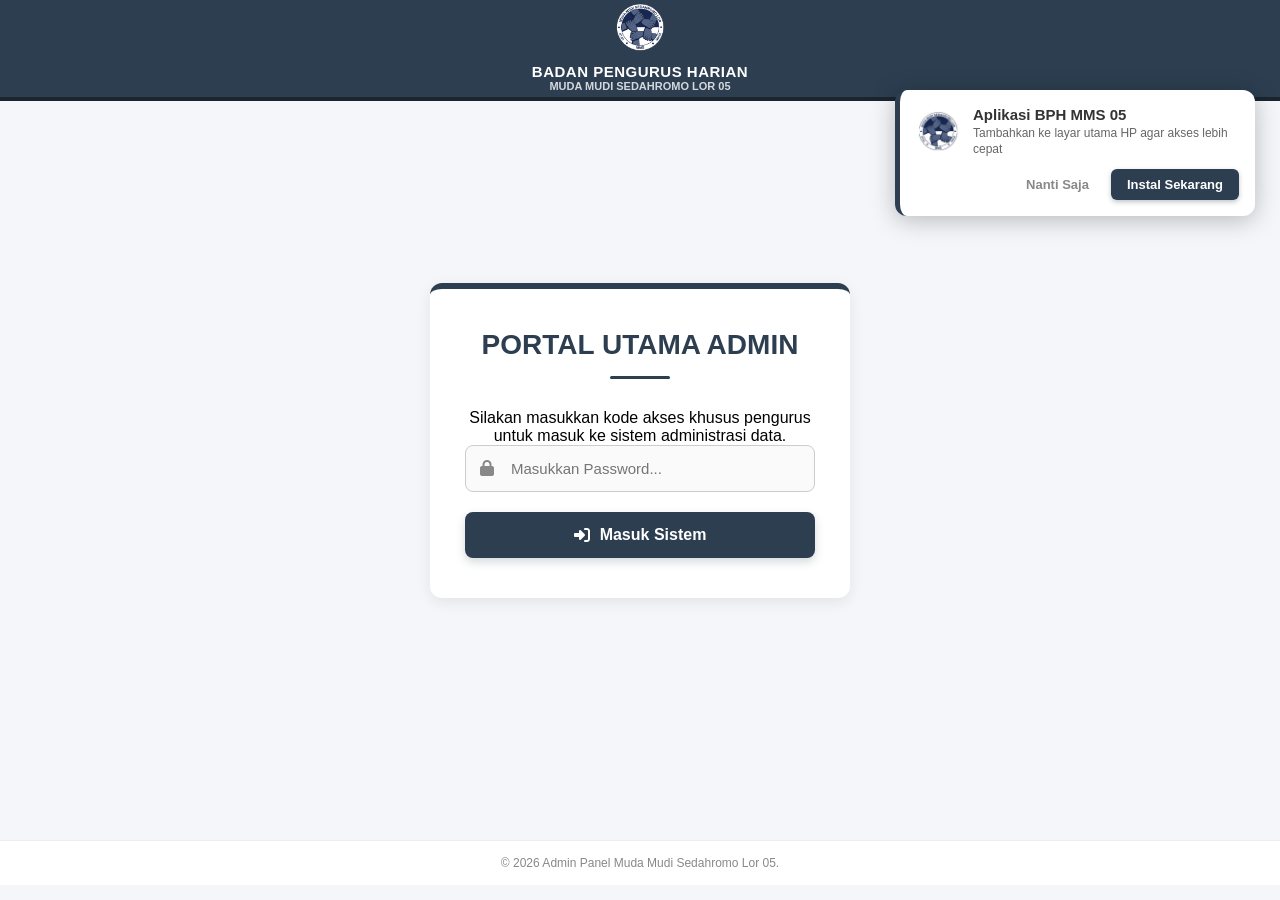
==== commit 261ee322: "Update admin-lomba.html" ====
--- a/admin-lomba.html
+++ b/admin-lomba.html
@@ -82,15 +82,16 @@
                     </ul>
                 </li>
 
-                <li class="navbar-mobile-only">
-                    <div class="header-socials">
-                        <a href="#" title="Instagram"><i class="fa-brands fa-instagram"></i></a>
-                        <a href="#" title="YouTube"><i class="fa-brands fa-youtube ="></i></a>
-                        <a href="#" title="Facebook"><i class="fa-brands fa-facebook"></i></a>
-                        <a href="https://www.tiktok.com/@mudamudisedahromolor05?is_from_webapp=1&sender_device=pc" title="TikTok"><i class="fa-brands fa-tiktok"></i></a>
+            <li>
+               <div class="navbar-mobile-only">
+                  <div class="header-socials">
+                            <a href="#" title="Instagram"><i class="fa-brands fa-instagram"></i></a>
+                            <a href="#" title="YouTube"><i class="fa-brands fa-youtube"></i></a>
+                            <a href="#" title="Facebook"><i class="fa-brands fa-facebook"></i></a>
+                            <a href="https://www.tiktok.com/@mudamudisedahromolor05?is_from_webapp=1&sender_device=pc" title="TikTok"><i class="fa-brands fa-tiktok"></i></a>
                     </div>
-                </li>
-                
+               </div>
+            </li>
             </ul> 
         </nav>
         
@@ -104,8 +105,6 @@
         <h3 style="margin-top: -100; margin-bottom: -40px; color: #333; font-family: sans-serif;">
       🛠️ Panel Kendali Lomba (MMS 05)
     </h3>
-  
-    
 
       <div style="padding-top: 90px; padding-bottom: 0px; padding-left: 10px; padding-right: 10px; max-width: 1400px; margin: 0 auto;">
     <iframe 
--- a/style.css
+++ b/style.css
@@ -9,7 +9,7 @@
 
 body { 
     font-family: 'Poppins', sans-serif; 
-    background-color: #f4f6f9; /* Dipertahankan: Abu-abu bawaan konten admin */
+    background-color: #f4f6f9; 
     overflow-x: hidden; 
     width: 100%;
 }
@@ -27,7 +27,7 @@
 }
 
 .top-header { 
-    background-color: #fff; /* Dipertahankan: Putih */
+    background-color: #fff; 
     display: flex; 
     justify-content: space-between; 
     align-items: center; 
@@ -59,14 +59,14 @@
 }
 
 .brand-title { 
-    color: #2c3e50; /* DIUBAH: Biru Tua */
+    color: #2c3e50; 
     font-weight: bold; 
     font-size: 18px; 
     letter-spacing: 0.5px; 
 }
 
 .brand-subtitle { 
-    color: #1a252f; /* DIUBAH: Hitam Charcoal */
+    color: #1a252f; 
     font-size: 13px; 
     font-weight: bold;
 }
@@ -91,7 +91,7 @@
 
 .header-socials a:hover { 
     transform: scale(1.15); 
-    color: #2c3e50; /* DIUBAH: Hover medsos jadi Biru Tua */
+    color: #2c3e50; 
 }
 
 .menu-toggle { 
@@ -105,7 +105,7 @@
 
 /* Baris Navbar Layer 1 */
 .main-navbar { 
-    background-color: #2c3e50; /* DIUBAH: Biru Tua */
+    background-color: #2c3e50; 
     padding: 0 40px; 
 }
 
@@ -128,7 +128,7 @@
 }
 
 .nav-item a:hover { 
-    background-color: #1a252f; /* DIUBAH: Hover menu jadi Hitam Charcoal */
+    background-color: #1a252f; 
 }
 
 .navbar-mobile-only {
@@ -141,7 +141,7 @@
     position: absolute; 
     top: 100%; 
     left: 0; 
-    background-color: #1a252f; /* DIUBAH: Hitam Charcoal */
+    background-color: #1a252f; 
     list-style: none; 
     padding: 0;
     margin: 0;
@@ -159,8 +159,8 @@
 }
 
 .submenu-item > a:hover { 
-    color: #00ffff !important; /* Cyan kontras tinggi di latar gelap */
-    background-color: #2c3e50; /* DIUBAH: Hover dropdown jadi Biru Tua */
+    color: #00ffff !important; 
+    background-color: #2c3e50; 
 }
 
 .nav-item:hover > .submenu { 
@@ -172,7 +172,7 @@
     list-style: none; 
     padding: 0;
     margin: 0;
-    background-color: #11181f; /* DIUBAH: Hitam Pekat */
+    background-color: #11181f; 
 }
 
 /* ==========================================================================
@@ -197,7 +197,7 @@
     left: 0; 
     width: 100%; 
     height: 100%; 
-    background-color: rgba(26, 37, 47, 0.75); /* DIUBAH: Overlay ke Hitam Charcoal Tint */
+    background-color: rgba(26, 37, 47, 0.75); 
     z-index: 1; 
 }
 
@@ -241,7 +241,7 @@
 .content-box {
     position: relative; 
     z-index: 2; 
-    background-color: #ffffff; /* Dipertahankan: Putih */
+    background-color: #ffffff; 
     width: 90%; 
     max-width: 800px; 
     padding: 40px 50px; 
@@ -250,11 +250,11 @@
     text-align: left;
     color: #333333; 
     margin: 0 auto;
-    border-top: 4px solid #2c3e50; /* DIUBAH: Garis pembatas atas jadi Biru Tua */
+    border-top: 4px solid #2c3e50; 
 }
 
 .box-title {
-    color: #2c3e50 !important; /* DIUBAH: Judul box teks jadi Biru Tua */
+    color: #2c3e50 !important; 
     font-size: 28px !important; 
     margin-bottom: 15px !important;
     text-align: center; 
@@ -264,7 +264,7 @@
 .box-divider {
     border: 0; 
     height: 3px; 
-    background-color: #2c3e50; /* DIUBAH: Garis dekorasi kecil jadi Biru Tua */
+    background-color: #2c3e50; 
     width: 60px;
     margin: 0 auto 30px auto; 
     border-radius: 2px;
@@ -282,7 +282,7 @@
     position: relative; 
     max-width: 900px; 
     margin: -80px auto 50px; 
-    background-color: #fff; /* Dipertahankan */
+    background-color: #fff; 
     border-radius: 12px; 
     box-shadow: 0 10px 30px rgba(0,0,0,0.15); 
     z-index: 10; 
@@ -331,7 +331,7 @@
     display: inline-block; 
     transition: 0.3s; 
 }
-.dot.aktif, .dot:hover { background-color: #2c3e50; } /* DIUBAH: Indikator slider aktif jadi Biru Tua */
+.dot.aktif, .dot:hover { background-color: #2c3e50; } 
 
 /* ==========================================================================
    4. HALAMAN TRANSPARANSI KAS KEUANGAN & TRANSAKSI
@@ -342,18 +342,18 @@
 .card-box h4 { font-size: 14px; color: #666; margin-bottom: 10px; font-weight: normal; }
 .card-box .amount { font-size: 22px; font-weight: 800; }
 .card-box.masuk .amount { color: #2e7d32; }
-.card-box.keluar .amount { color: #1a252f; } /* DIUBAH: Angka pengeluaran kas keuangan jadi Hitam Charcoal */
+.card-box.keluar .amount { color: #1a252f; } 
 .card-box.saldo .amount { color: #1565c0; }
 
 .filter-container { display: flex; gap: 15px; justify-content: flex-end; flex-wrap: wrap; margin-bottom: 20px; align-items: center; }
 .filter-box { padding: 10px 15px; border: 1px solid #ccc; border-radius: 8px; font-family: 'Poppins', sans-serif; font-size: 13px; outline: none; height: 40px; }
-.filter-box:focus { border-color: #2c3e50; } /* DIUBAH: Garis luar input saat diklik */
+.filter-box:focus { border-color: #2c3e50; } 
 
 .btn-cetak-mutasi {
     display: inline-flex;
     align-items: center;
     justify-content: center;
-    background-color: #2c3e50; /* Dipertahankan: Biru Tua */
+    background-color: #2c3e50; 
     color: #ffffff !important;
     padding: 0 16px;
     font-size: 13px;
@@ -369,7 +369,7 @@
 }
 
 .btn-cetak-mutasi:hover {
-    background-color: #1a252f; /* Dipertahankan: Hitam Charcoal */
+    background-color: #1a252f; 
     box-shadow: 0 4px 8px rgba(0,0,0,0.2);
     transform: translateY(-1px);
 }
@@ -381,7 +381,7 @@
 
 .table-responsive { width: 100%; overflow-x: auto; }
 .finance-table { width: 100%; border-collapse: collapse; text-align: left; font-size: 14px; }
-.finance-table th { background-color: #2c3e50; color: white; padding: 12px 15px; white-space: nowrap; } /* Dipertahankan: Biru Tua */
+.finance-table th { background-color: #2c3e50; color: white; padding: 12px 15px; white-space: nowrap; } 
 .finance-table td { padding: 12px 15px; border-bottom: 1px solid #eee; }
 .finance-table tr:nth-child(even) { background-color: #fafafa; }
 .finance-table tr:hover { background-color: #f1f1f1; }
@@ -397,13 +397,13 @@
 .swiper-slide-active { opacity: 1; transform: scale(1.05); z-index: 10; }
 .team-card { background: #fff; padding: 30px 20px; border-radius: 15px; box-shadow: 0 4px 15px rgba(0,0,0,0.1); text-align: center; display: flex; flex-direction: column; align-items: center; border: 1px solid #eee; min-height: 280px; }
 .team-card img { width: 110px; height: 110px; border-radius: 50%; object-fit: cover; margin-bottom: 15px; border: 3px solid #ddd; }
-.team-card.ketua-card img { border-color: #2c3e50; width: 130px; height: 130px; } /* DIUBAH: Border foto ketua jadi Biru Tua */
+.team-card.ketua-card img { border-color: #2c3e50; width: 130px; height: 130px; } 
 .team-card h4 { color: #333; font-size: 16px; margin-bottom: 5px; font-weight: bold; }
-.team-card p { color: #2c3e50; font-weight: 600; font-size: 13px; text-transform: uppercase; margin-bottom: 5px; } /* DIUBAH: Nama jabatan */
+.team-card p { color: #2c3e50; font-weight: 600; font-size: 13px; text-transform: uppercase; margin-bottom: 5px; } 
 .nim-text { font-size: 11px !important; color: #888 !important; text-transform: none !important; font-weight: normal !important; margin-bottom: 15px !important; }
 .team-socials { display: flex; justify-content: center; gap: 15px; margin-top: auto; }
 .team-socials a { color: #555; font-size: 18px; transition: 0.3s; }
-.team-socials a:hover { color: #2c3e50; transform: scale(1.2); } /* DIUBAH: Hover icon tim medsos */
+.team-socials a:hover { color: #2c3e50; transform: scale(1.2); } 
 
 /* ==========================================================================
    6. HALAMAN DOKUMENTASI (GOOGLE DRIVE EMBED & AUTOMATED TABLE)
@@ -417,7 +417,53 @@
 #data-tabel-dokumentasi img:hover { transform: scale(1.04); }
 
 /* ==========================================================================
-   7. MEDIA QUERIES KHUSUS DESKTOP / LAPTOP (PC)
+   7. LAYOUT UP-TOMBOL HUBUNG (RESPONSIF MODULE 2x2)
+   ========================================================================== */
+.upload-container {
+    display: flex;
+    flex-direction: column;
+    gap: 15px;
+    max-width: 600px;
+    margin: 30px auto;
+    padding: 0 20px;
+}
+
+.upload-row {
+    display: flex;
+    justify-content: center;
+    gap: 15px;
+}
+
+.upload-btn {
+    flex: 1;
+    display: inline-flex;
+    align-items: center;
+    justify-content: center;
+    background-color: #2c3e50 !important; 
+    color: #ffffff !important;
+    padding: 15px 20px;
+    font-size: 14px;
+    font-weight: bold;
+    border-radius: 8px !important;
+    border: none !important;
+    cursor: pointer;
+    box-shadow: 0 4px 10px rgba(44, 62, 80, 0.3) !important;
+    transition: all 0.3s ease !important;
+    text-decoration: none !important;
+}
+
+.upload-btn:hover {
+    background-color: #1a252f !important;
+    transform: translateY(-2px);
+    box-shadow: 0 6px 15px rgba(26, 37, 47, 0.4) !important;
+}
+
+.upload-btn i {
+    margin-right: 10px;
+}
+
+/* ==========================================================================
+   8. MEDIA QUERIES KHUSUS DESKTOP / LAPTOP (PC)
    ========================================================================= */
 @media screen and (min-width: 769px) {
     .submenu-item:hover > .sub-submenu-dalam { display: block; }
@@ -426,11 +472,11 @@
 }
 
 /* ==========================================================================
-   8. MEDIA QUERIES SATU PINTU KHUSUS MOBILE (HP)
+   9. MEDIA QUERIES SATU PINTU KHUSUS MOBILE (HP)
    ========================================================================== */
 @media screen and (max-width: 768px) {
     .top-header { 
-        background-color: #2c3e50 !important; /* Dipertahankan: Biru Tua */
+        background-color: #2c3e50 !important; 
         flex-direction: row !important; 
         padding: 12px 20px !important; 
         position: relative !important; 
@@ -453,16 +499,28 @@
         color: #ffffff !important;
     }
   
-    .main-navbar { display: none; padding: 5px 0; width: 100%; flex-direction: column; align-items: stretch; background-color: #1a252f; } /* Dipertahankan: Hitam Charcoal */
+        .main-navbar { display: none; padding: 5px 0; width: 100%; flex-direction: column; align-items: stretch; background-color: #1a252f; }
     .main-navbar.aktif { display: flex; }
     .nav-list { flex-direction: column; }
     .nav-item a { border-bottom: 1px solid rgba(255,255,255,0.06); padding: 12px 20px; font-size: 13px; }
     
-    .submenu { position: static; box-shadow: none; padding-left: 15px; background-color: #2c3e50; } /* DIUBAH: Submenu seluler ke Biru Tua */
-
+    .submenu { position: static; box-shadow: none; padding-left: 15px; background-color: #2c3e50; }
+
+    .navbar-mobile-only { 
+        display: flex !important; 
+        flex-direction: column; 
+        padding: 15px 20px; 
+        background-color: #2c3e50; 
+        border-top: 1px solid rgba(255,255,255,0.1); 
+    }
+    .navbar-mobile-only .header-socials { justify-content: center; width: 100%; gap: 24px; }
+    .navbar-mobile-only .header-socials a { color: #ffffff !important; font-size: 18px; }
+
+    /* FIX PADDING GATEWAY: Menambahkan .login-page-wrapper agar elemen form login turun & tidak tertimbun */
     .finance-page-wrapper, .structure-page-wrapper, .gallery-page-wrapper, .hero-container, .login-page-wrapper { 
-        padding-top: 140px !important; 
-    }
+        padding-top: 150px !important; 
+    }
+
 
     .content-box, .content-box-structure, .content-box-gallery { padding: 20px; width: 95%; }
     .box-title { font-size: 22px !important; }
@@ -476,13 +534,41 @@
     .slide-content { width: 100%; padding: 20px; }
 
     .btn-cetak-mutasi { display: flex; width: 100%; margin-top: 5px; height: 40px; }
-}
-
-/* ==========================================================================
-   9. INDEPENDENT SITE FOOTER DESIGN - VERSI ADMIN
+    .upload-row { flex-direction: column; }
+
+    /* FIX OVERRIDE: SOSIAL MEDIA MOBILE DI DASAR MENU DROPDOWN */
+    .navbar-mobile-only {
+        display: block !important;
+        width: 100%;
+        margin-top: auto; 
+        padding: 20px 0;
+        border-top: 1px solid rgba(255, 255, 255, 0.08);
+        background-color: #11181f; 
+    }
+
+    .navbar-mobile-only .header-socials {
+        display: flex !important;
+        justify-content: center !important;
+        gap: 20px !important;
+    }
+
+    .navbar-mobile-only .header-socials a {
+        color: rgba(255, 255, 255, 0.8) !important;
+        font-size: 20px !important;
+        border: none !important;
+        padding: 5px !important;
+    }
+    
+    .navbar-mobile-only .header-socials a:hover {
+        color: #E53935 !important; 
+    }
+}
+
+/* ==========================================================================
+   10. INDEPENDENT SITE FOOTER DESIGN - VERSI ADMIN
    ========================================================================== */
 .site-footer {
-    background-color: #1a252f; /* Dipertahankan: Hitam Charcoal */
+    background-color: #1a252f; 
     color: #ffffff;
     padding: 50px 0 0 0;
     font-family: 'Poppins', sans-serif;
@@ -506,7 +592,7 @@
     position: relative;
     text-transform: uppercase;
     letter-spacing: 0.5px;
-    color: #fff; /* DIUBAH: Dipaksa ke putih agar tidak ada unsur frekuensi merah/kuning lama */
+    color: #fff; 
 }
 
 .footer-column h5::after {
@@ -545,7 +631,7 @@
 
 .footer-text i {
     margin-right: 8px;
-    color: #2c3e50; /* DIUBAH: Ikon info footer jadi Biru Tua */
+    color: #2c3e50; 
 }
 
 .footer-text a {
@@ -584,7 +670,7 @@
 }
 
 .footer-links a:hover {
-    color: #2c3e50; /* DIUBAH: Hover link footer */
+    color: #2c3e50; 
     padding-left: 5px; 
 }
 
@@ -655,7 +741,7 @@
 }
 
 /* ==========================================================================
-   10. MODAL POPUP FOTO PROFILE / DOKUMENTASI OVERLAY
+   11. MODAL POPUP FOTO PROFILE / DOKUMENTASI OVERLAY
    ========================================================================== */
 .modal-foto-mms {
     display: none; 
@@ -697,11 +783,11 @@
 }
 
 .close-modal-mms:hover { 
-    color: #2c3e50; /* DIUBAH: Tombol close modal hover jadi Biru Tua */
-}
-
-/* ==========================================================================
-   11. TAMBAHAN UNTUK TOMBOL GOOGLE FORM | INPUT CASH FLOW |
+    color: #2c3e50; 
+}
+
+/* ==========================================================================
+   12. TAMBAHAN UNTUK TOMBOL GOOGLE FORM | INPUT CASH FLOW |
    ========================================================================== */
 .google-form-btn-container {
     display: flex;
@@ -716,7 +802,7 @@
     align-items: center;
     gap: 12px;
     padding: 15px 32px;
-    background-color: #2c3e50; /* DIUBAH: Tombol eksternal diubah ke warna pondasi Biru Tua */
+    background-color: #2c3e50; 
     color: white;
     text-decoration: none;
     font-family: sans-serif;
@@ -728,7 +814,7 @@
 }
 
 .btn-google-form:hover {
-    background-color: #1a252f; /* DIUBAH: Hover tombol form jadi Hitam Charcoal */
+    background-color: #1a252f; 
     box-shadow: 0 6px 15px rgba(26, 37, 47, 0.4);
     transform: translateY(-2px);
     color: white; 
@@ -739,7 +825,7 @@
 }
 
 /* ==========================================================================
-   12. PORTAL LOGIN GATEWAY ADMIN KUSTOM & FIX LAYOUT HEADER
+   13. PORTAL LOGIN GATEWAY ADMIN KUSTOM & FIX LAYOUT HEADER
    ========================================================================== */
 .login-page-wrapper {
     flex: 1;
@@ -758,7 +844,7 @@
     border-radius: 12px;
     box-shadow: 0 4px 15px rgba(0,0,0,0.08);
     text-align: center;
-    border-top: 6px solid #2c3e50 !important; /* DIUBAH: Garis pembatas atas box login jadi Biru Tua */
+    border-top: 6px solid #2c3e50 !important; 
     margin: auto;
 }
 
@@ -788,7 +874,7 @@
 }
 
 .login-input:focus {
-    border-color: #2c3e50; /* DIUBAH: Fokus garis input login */
+    border-color: #2c3e50; 
     background-color: #fff;
     box-shadow: 0 0 0 3px rgba(44, 62, 80, 0.1);
 }
@@ -796,7 +882,7 @@
 .btn-login {
     width: 100%;
     padding: 14px;
-    background-color: #2c3e50; /* Dipertahankan: Biru Tua */
+    background-color: #2c3e50; 
     color: white;
     border: none;
     border-radius: 8px;
@@ -812,7 +898,7 @@
 }
 
 .btn-login:hover {
-    background-color: #1a252f; /* Dipertahankan: Hitam Charcoal */
+    background-color: #1a252f; 
     box-shadow: 0 6px 15px rgba(26, 37, 47, 0.3);
     transform: translateY(-1px);
 }
@@ -831,7 +917,7 @@
     width: 100%;
 }
 
-/* ❌ ATURAN KHUSUS GATEWAY LOGIN (DIISOLASI DENGAN EXPLICIT BODY CLASS) */
+/* ATURAN KHUSUS GATEWAY LOGIN */
 body.login-page-body .main-navbar,
 body.login-page-body .header-right-stuff,
 body.login-page-body .header-secure-badge {
@@ -854,15 +940,15 @@
 body.login-page-body .top-header {
     background-color: #2c3e50 !important; 
     justify-content: center !important; 
-    align-items: center !important; /* MEMASTIKAN LOGO & TEKS TETAP DI TENGAH */
-    padding: 20px 20px !important;  /* MEMPERBESAR kembali tinggi ukuran header */
+    align-items: center !important; 
+    padding: 20px 20px !important;  
     box-shadow: none !important; 
     width: 100% !important;
     display: flex !important;
 }
 
 body.login-page-body .header-logo-area {
-    display: flex !important;      /* Mengaktifkan flexbox bawaan awal */
+    display: flex !important;      
     justify-content: center !important;
     align-items: center !important;
     width: 100%;
@@ -872,7 +958,7 @@
     flex-direction: column !important; 
     text-align: center !important;
     gap: 8px !important;
-    display: flex !important;     /* Memastikan flexbox logo menyala normal */
+    display: flex !important;     
 }
 
 body.login-page-body .mini-logo {
@@ -882,7 +968,6 @@
     margin-bottom: 0px !important;
 }
 
-/* MENYESUAIKAN WARNA TEKS DENGAN BACKGROUND BARU */
 body.login-page-body .logo-wrapper .brand-title {
     font-size: 15px !important; 
     color: #ffffff !important; 
@@ -897,22 +982,18 @@
     margin-bottom: 5px !important; 
 }
 
-/* JARAK CONTAINER LOGIN DI HP */
 body.login-page-body .login-page-wrapper {
-    padding-top: 60px !important; /* Mengatur jarak turunnya kotak "Portal Utama Admin" dari header atas */
+    padding-top: 60px !important; 
     min-height: calc(100vh - 60px) !important;
     display: flex;
     align-items: center;
     justify-content: center;
 }
 
-
-
-/* DESIGN TEKS ERROR SALAH PASSWORD */
 .error-text {
     display: none; 
-    color: #ffffff; /* DIUBAH: teks putih di dalam bubble hitam */
-    background-color: #1a252f; /* DIUBAH: Bubble notifikasi error diubah menjadi Hitam Charcoal */
+    color: #ffffff; 
+    background-color: #1a252f; 
     font-size: 13px;
     font-weight: 600;
     padding: 10px;
@@ -920,7 +1001,7 @@
     margin-top: -10px; 
     margin-bottom: 20px; 
     text-align: center;
-    border: 1px solid #2c3e50; /* DIUBAH: Border bubble error jadi Biru Tua */
+    border: 1px solid #2c3e50; 
     animation: shakeEffect 0.3s ease-in-out; 
 }
 
@@ -931,23 +1012,22 @@
 }
 
 /* ==========================================================================
-   13. BANNER PWA ASLI MMS - VERSI RESPONSIF HP & LAPTOP (ANTI-TUMPUK)
+   14. BANNER PWA ASLI MMS - VERSI RESPONSIF HP & LAPTOP
    ========================================================================== */
 #pwa-install-popup {
     display: none; 
     position: fixed; 
     font-family: sans-serif; 
-    background-color: #ffffff; /* Dipertahankan: Putih */
+    background-color: #ffffff; 
     box-shadow: 0 4px 24px rgba(0,0,0,0.25); 
     border-radius: 12px; 
     padding: 16px; 
     z-index: 999999 !important; 
-    border-left: 5px solid #2c3e50; /* DIUBAH: Aksen garis samping bubble chat/popup PWA menjadi Biru Tua */
+    border-left: 5px solid #2c3e50; 
     box-sizing: border-box;
     transition: all 0.3s ease-in-out;
 }
 
-/* FIX FIXED POSITION HP */
 @media (max-width: 767px) {
     #pwa-install-popup {
         position: fixed !important;
@@ -960,7 +1040,6 @@
     }
 }
 
-/* SETTINGAN UNTUK LAPTOP / DESKTOP */
 @media (min-width: 768px) {
     #pwa-install-popup {
         top: 90px !important; 
@@ -1025,7 +1104,7 @@
 }
 
 .pwa-mms-btn-install {
-    background-color: #2c3e50 !important; /* DIUBAH: Tombol aksi install di bubble chat PWA menjadi Biru Tua */
+    background-color: #2c3e50 !important; 
     border: none !important; 
     color: white !important; 
     font-weight: bold !important; 
@@ -1038,113 +1117,5 @@
 }
 
 .pwa-mms-btn-install:hover {
-    background-color: #1a252f !important; /* DIUBAH: Hover tombol aksi PWA menjadi Hitam Charcoal */
-}
-
-/* ==========================================================================
-   TAMBAHAN: LAYOUT TOMBOL UPLOAD 2X2 (RESPONSIF)
-   ========================================================================== */
-.upload-container {
-    display: flex;
-    flex-direction: column;
-    gap: 15px;
-    max-width: 600px;
-    margin: 30px auto;
-    padding: 0 20px;
-}
-
-.upload-row {
-    display: flex;
-    justify-content: center;
-    gap: 15px;
-}
-
-/* Menggunakan class .btn-cetak-mutasi agar ukuran/warna SAMA PERSIS dengan tombol sistem Anda */
-.upload-btn {
-    flex: 1;
-    display: inline-flex;
-    align-items: center;
-    justify-content: center;
-    background-color: #2c3e50;
-    color: #ffffff !important;
-    padding: 15px 20px;
-    font-size: 14px;
-    font-weight: bold;
-    border-radius: 8px;
-    border: none;
-    cursor: pointer;
-    box-shadow: 0 2px 4px rgba(0,0,0,0.1);
-    transition: all 0.2s ease-in-out;
-    text-decoration: none !important;
-}
-
-.upload-btn:hover {
-    background-color: #1a252f;
-    box-shadow: 0 4px 8px rgba(0,0,0,0.2);
-    transform: translateY(-1px);
-}
-
-.upload-btn i {
-    margin-right: 10px;
-    font-size: 16px;
-}
-
-/* Responsif HP: tombol jadi menumpuk ke bawah */
-@media screen and (max-width: 600px) {
-    .upload-row {
-        flex-direction: column;
-    }
-}
-
-
-
-/* Pastikan CSS ini ada di paling bawah style.css */
-.upload-container {
-    display: flex;
-    flex-direction: column;
-    gap: 15px;
-    max-width: 600px;
-    margin: 30px auto;
-    padding: 0 20px;
-}
-
-.upload-row {
-    display: flex;
-    justify-content: center;
-    gap: 15px;
-}
-
-.upload-btn {
-    flex: 1;
-    display: inline-flex;
-    align-items: center;
-    justify-content: center;
-    background-color: #2c3e50 !important; /* Warna Biru Tua khas MMS */
-    color: #ffffff !important;
-    padding: 15px 20px;
-    font-size: 14px;
-    font-weight: bold;
-    border-radius: 8px !important;
-    border: none !important;
-    cursor: pointer;
-    box-shadow: 0 4px 10px rgba(44, 62, 80, 0.3) !important;
-    transition: all 0.3s ease !important;
-    text-decoration: none !important;
-}
-
-.upload-btn:hover {
-    background-color: #1a252f !important;
-    transform: translateY(-2px);
-    box-shadow: 0 6px 15px rgba(26, 37, 47, 0.4) !important;
-}
-
-.upload-btn i {
-    margin-right: 10px;
-}
-
-/* Responsif untuk HP */
-@media screen and (max-width: 600px) {
-    .upload-row {
-        flex-direction: column;
-    }
-}
+    background-color: #1a252f !important; 
+}
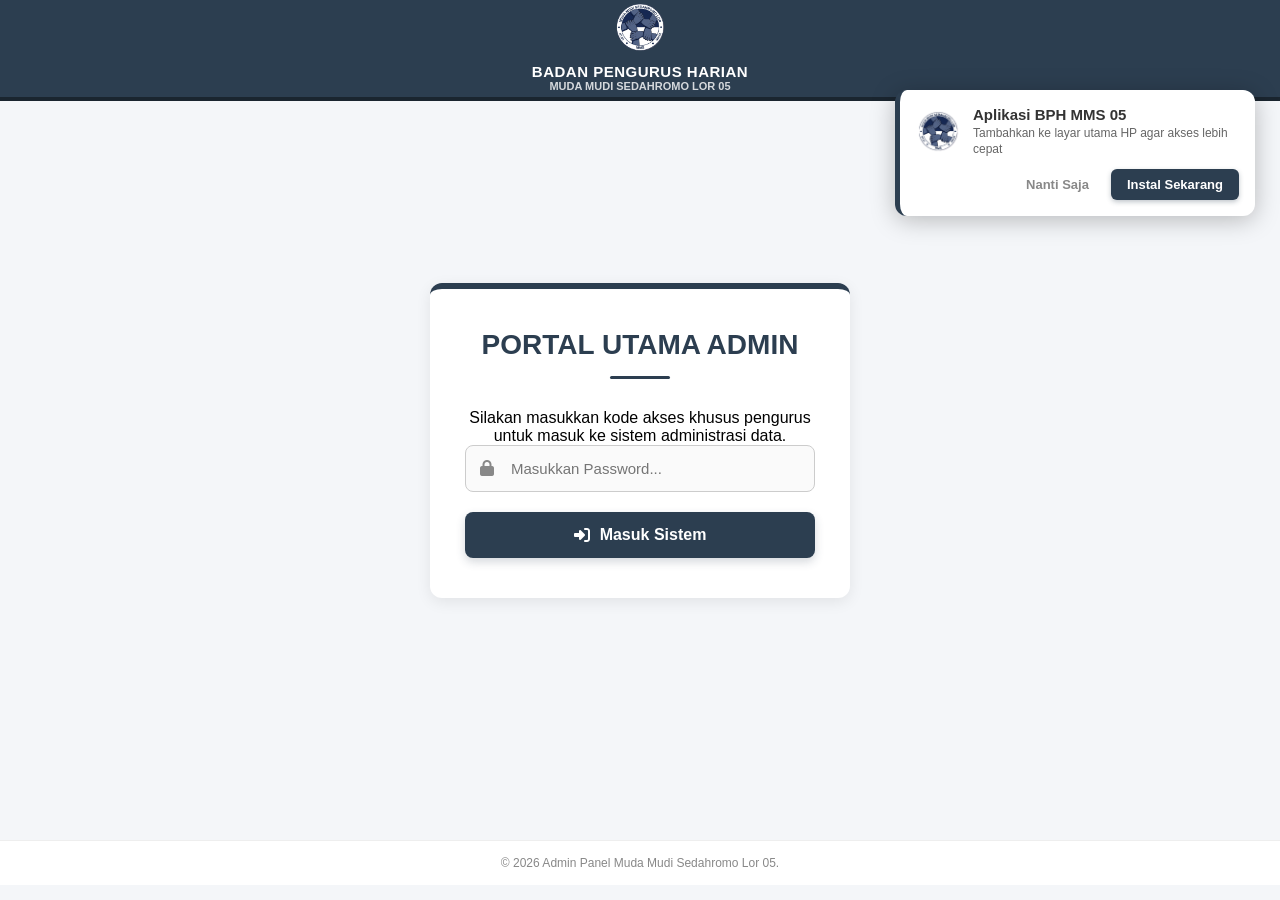
==== commit 6f46a911: "Update admin-lomba.html" ====
--- a/admin-lomba.html
+++ b/admin-lomba.html
@@ -103,8 +103,8 @@
 
   <div class="engine-container" style="padding-top: 0px; padding-bottom: 0px; padding-left: 20px; padding-right: 20px; max-width: 1400px; margin: 0 auto;">
         <h3 style="margin-top: -100; margin-bottom: -40px; color: #333; font-family: sans-serif;">
-      🛠️ Panel Kendali Lomba (MMS 05)
-    </h3>
+            Input E-book Untuk ePerpus MMS05
+        </h3>
 
       <div style="padding-top: 90px; padding-bottom: 0px; padding-left: 10px; padding-right: 10px; max-width: 1400px; margin: 0 auto;">
     <iframe 
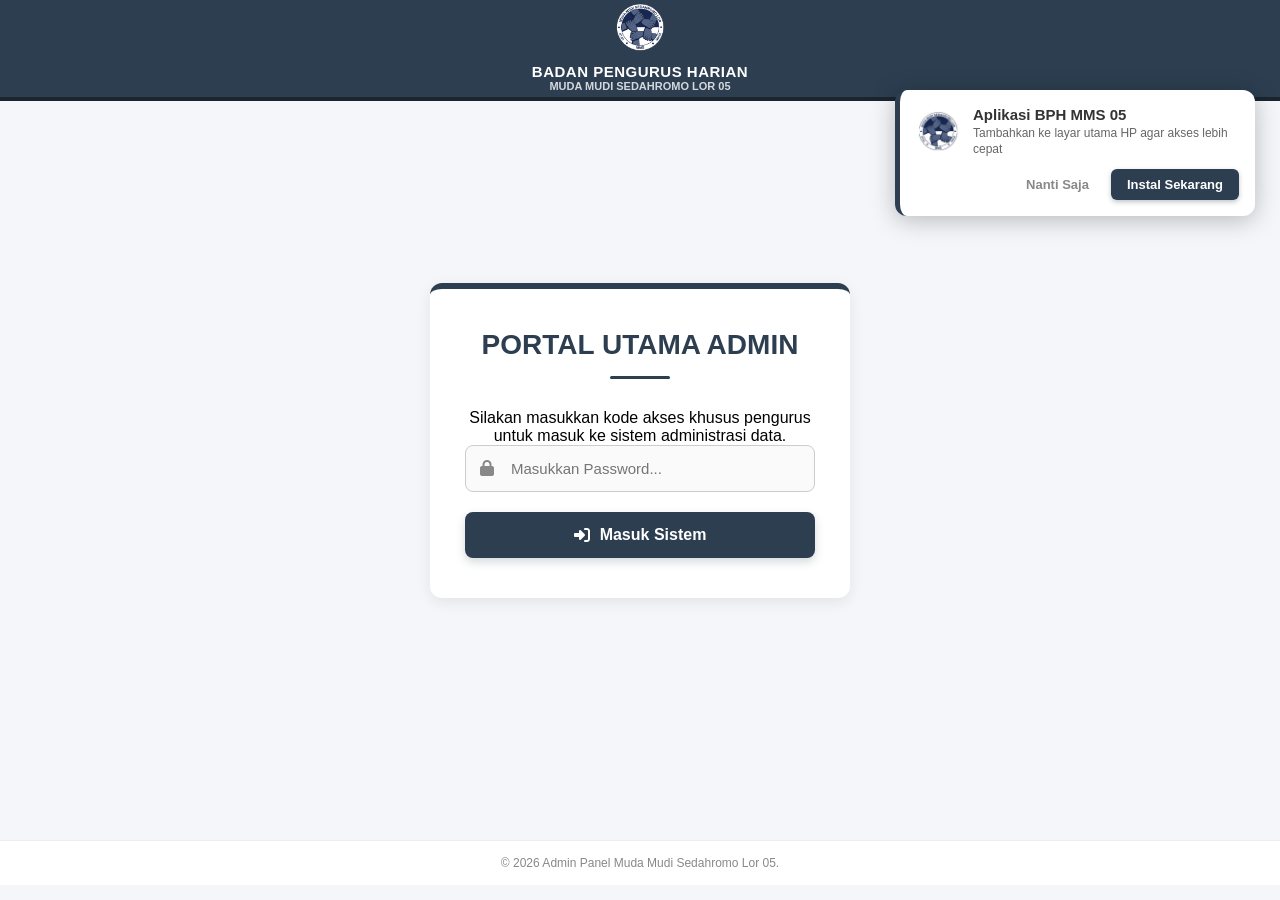
==== commit 46d87416: "Update admin-lomba.html" ====
--- a/admin-lomba.html
+++ b/admin-lomba.html
@@ -101,7 +101,7 @@
     
 <main class="admin-page-wrapper" style="min-height: 100vh; background-color: #f4f7f6; box-sizing: border-box;">
 
-  <div class="engine-container" style="padding-top: 0px; padding-bottom: 0px; padding-left: 20px; padding-right: 20px; max-width: 1400px; margin: 0 auto;">
+  <div class="engine-container" style="padding-top: 20px; padding-bottom: 0px; padding-left: 20px; padding-right: 20px; max-width: 1400px; margin: 0 auto;">
         <h3 style="margin-top: -100; margin-bottom: -40px; color: #333; font-family: sans-serif;">
             Input E-book Untuk ePerpus MMS05
         </h3>
